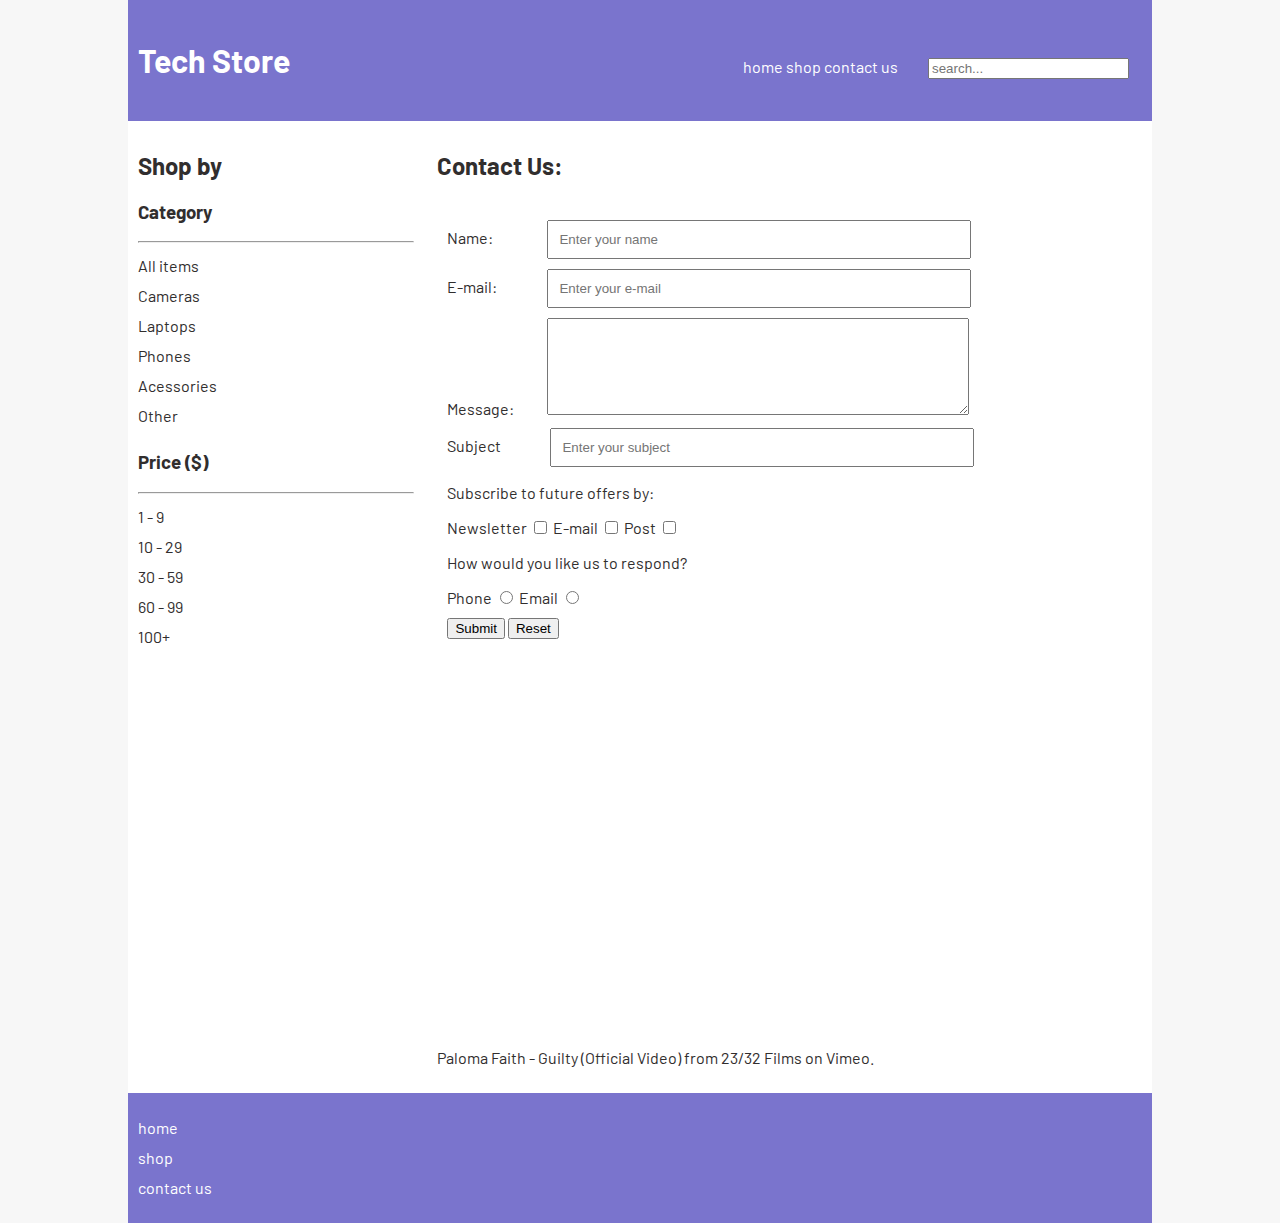
==== contact.html @ f4a4749f "Tech Store" ====
<!DOCTYPE html>
<html lang="pt-br">
    <head>
        <meta charset="UTF-8">
        <title>Tech Store: Product Detail</title>
        <link rel="stylesheet" href="styles.css">
        <link href="https://fonts.googleapis.com/css?family=Barlow&display=swap" rel="stylesheet">
    </head>
    <body>

        <!--
            TODO:
            1- create shop.html page
            2 - Add CSS stying


        -->
        <header>
            <h1>Tech Store</h1>
            <nav>
                <ul>
                    <li><a href="index.html">home</a></li>
                    <li><a href="">shop</a></li>       
                    <li><a href="contact.html">contact us</a></li>
                    
                </ul>

            </nav>
            <input type="search" placeholder="search...">
            
        </header>
        

        <aside>
            <h2>Shop by</h2>
            <section>
                <h3>Category</h3>
                <hr>
                <ul>
                    <li>All items</li>
                    <li>Cameras</li>
                    <li>Laptops</li>
                    <li>Phones</li>
                    <li>Acessories</li>
                    <li>Other</li>
                </ul>
            </section>
            <section>
                <h3>Price <span>($)</span></h3> 
                <hr>
                <ul>
                    <li>1 - 9</li>
                    <li>10 - 29</li>
                    <li>30 - 59</li>
                    <li>60 - 99</li>
                    <li>100+</li>
                </ul>

            </section>           
            

        </aside>
        
        <!--Main section to display products-->
        <main>
            <h2>Contact Us:</h2>

            <form>

                <div class="inline">
                    <label for="name">Name:</label><input type="text" placeholder="Enter your name" id="name" name="name">
                </div>

                <div class="inline">
                    <label for="email">E-mail:</label><input type="text" placeholder="Enter your e-mail" id="email" name="email">
                </div>

                <div class="inline">
                    <label for="message">Message:</label><textarea cols="30" rows="5" id="message" name="message"></textarea>
                </div>

               <!-- <div>
                    <label for="subject">Subject:</label>
                    <select id="subject" >
                        <optgroup label="Product issues">
                            <option value="returns">Returns</option>
                            <option value="faulty_item">Faulty item</option>
                        </optgroup>
                        <optgroup label="Delivery">
                            <option value="delivery">Delivery info</option>
                            <option value="order_tracking">Tracking my order</option>
                        </optgroup>
                        <optgroup label="Other">
                            <option value="advice">Advice</option>
                            <option value="other">Other</option>
                        </optgroup>                   


                    </select>
                </div> -->
                <div class="inline">
                    <label for="subject">Subject</label>
                    <input type="text" list="subjects" id="subject" placeholder="Enter your subject">                </div>
                    <datalist id="subjects">
                        <option value="returns">
                        <option value="faulty item">
                        <option value="delivery">
                        <option value="order tracking">
                        <option value="advice">
                        <option value="other">
                        
                    </datalist>
                <div>
                    <p>Subscribe to future offers by:</p>
                    <label for="newsletter">Newsletter</label>
                    <input type="checkbox" id="newsletter" name="subscribe" value="newsletter">
                    <label for="email">E-mail</label>
                    <input type="checkbox" id="email" name="subscribe" value="email">
                    <label for="post">Post</label>
                    <input type="checkbox" id="post" name="subscribe" value="post">

                </div>

                <div>
                    <p>How would you like us to respond?</p>
                    <label for="phoneResponse">Phone</label>
                    <input type="radio" id="phoneResponse" name="response" value="phone">
                    <label for="emailResponse">Email</label>
                    <input type="radio" id="emailResponse" name="response" value="email">

                </div>

                <div>
                    <input type="submit">
                    <input type="reset">
                    <!--<button type="submit">Submit</button>-->
                </div>             
                
                
            </form>
            
            <iframe src="https://player.vimeo.com/video/241889479" width="640" height="360" frameborder="0" allow="autoplay; fullscreen" allowfullscreen></iframe>
            <p><a href="https://vimeo.com/241889479">Paloma Faith - Guilty (Official Video)</a> from <a href="https://vimeo.com/2332films">23/32 Films</a> on <a href="https://vimeo.com">Vimeo</a>.</p>
                       

        </main>

        
        <footer>
            <nav>
                 <ul>
               
                    <li><a href="index.html">home</a></li>
                    <li><a href="">shop</a></li>       
                    <li><a href="contact.html">contact us</a></li>
                            
                </ul>

            </nav>
            

        </footer>
        
        

        
        

    </body>
</html>
---- styles.css ----
html {
    background: #f7f7f7;
}

body {
    font-family: 'Barlow', sans-serif;
    background: white;    
    margin: 0 auto;
    color: rgb(49, 46, 46);
    text-align: center;
}
header, footer {
    background:#7a74cd;
    color:white;
    padding: 20px 10px; 
}

input [type="search"] {
    width : 100%;
}

ul{
    margin: 0;
    padding: 0;
}

li {
    list-style: none;
    line-height: 30px;
}

a {
    text-decoration: none;
    color: inherit;
}

a:hover {
    color: #0e69e9;
}



header li{
    display: inline;
}

header h1, nav{
    display: inline-block;
}

header h1 {
    
    width: 100%;
}



.product{
    box-sizing: border-box;
    border: 1px solid grey;
    /*width: 30%;*/
    margin: 5px;
    padding: 5px;    
    width: 100%;
    text-align: center;
    
   
}

img{
    max-width: 100%;
}

.button {
    padding: 10px;
    display: inline-block;
}

.button:last-of-type {
    background: #0e69e9;
    color: white;
}

/* Procuct detail page */

.product-detail {
    width: 660px;
}

.product-detail img {
    max-width: 50%;
    float: left;
}

/* Contact us */

form {
    padding: 10px;
    margin: 10px 0;
    width: 600px;

}

form > div {
    margin: 10px 0;
}

.inline label {
    display: inline-block;
    width: 100px;
}

input[type="text"], input[type="email"], textarea {
    padding: 10px;
    width: 400px;

}

/*Table*/
table {
    width: 400px;
    text-align: left;
    margin: 20px 0;

}

caption {
    font-weight: bold;
    font-style: italic;
    border-bottom: 1px dotted;
    padding: 10px;
}

th, td {
    padding: 10px;
}

tr:hover {
    background: #f5f5f5;
}

@media (min-width: 800px){

    input[type="search"]{
        width: 40%;
        margin-left: 2em;
    }

    .product {
        display: inline-block;
        width: 48%;
    }
}

@media (min-width: 1000px) {

    body {
        text-align: left;

    }

    header h1 {
       width:60%;
    }

    main{
        /*target / context = result (covert a pixel size to a fluent size)
        680/1000 = 0.68 */
       width: 68%;
       display: inline-block;
       padding: 10px;
       
   }
   
   aside{
       width: 27%;
       display: inline-block;
       vertical-align: top;
       padding: 10px;
   }

}

@media (min-width: 1200px) {
   body{
    max-width: 80vw;

   } 

   .product {
       width: 30%;
   }

   input[type="search"]{
       width: 20%;
   }

}
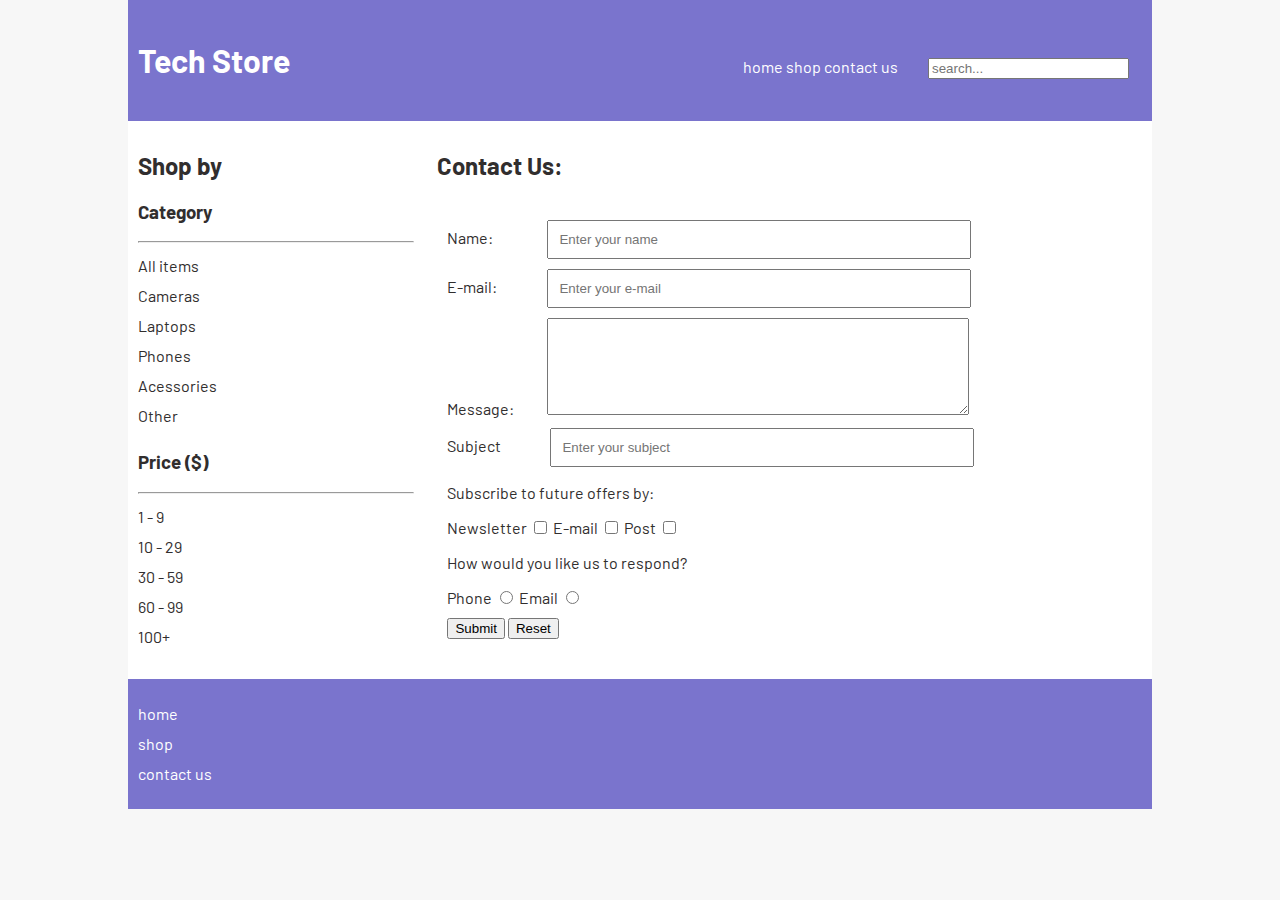
==== commit 5a2cba0d: "contact page update" ====
--- a/contact.html
+++ b/contact.html
@@ -139,8 +139,8 @@
                 
             </form>
             
-            <iframe src="https://player.vimeo.com/video/241889479" width="640" height="360" frameborder="0" allow="autoplay; fullscreen" allowfullscreen></iframe>
-            <p><a href="https://vimeo.com/241889479">Paloma Faith - Guilty (Official Video)</a> from <a href="https://vimeo.com/2332films">23/32 Films</a> on <a href="https://vimeo.com">Vimeo</a>.</p>
+            <!-- <iframe src="https://player.vimeo.com/video/241889479" width="640" height="360" frameborder="0" allow="autoplay; fullscreen" allowfullscreen></iframe>
+            <p><a href="https://vimeo.com/241889479">Paloma Faith - Guilty (Official Video)</a> from <a href="https://vimeo.com/2332films">23/32 Films</a> on <a href="https://vimeo.com">Vimeo</a>.</p> -->
                        
 
         </main>
